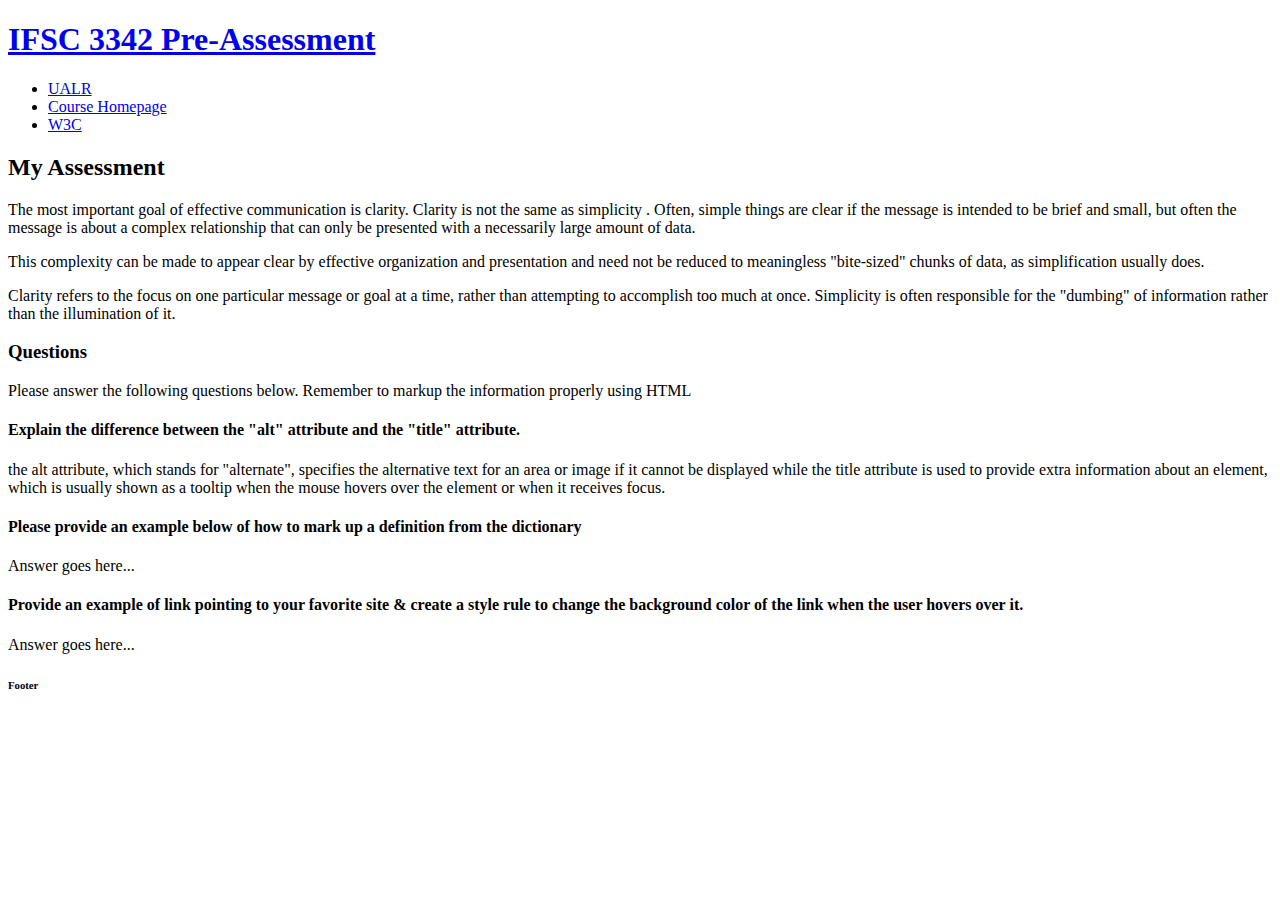
==== preassessment/index.html @ 8912dd25 "Preassessment" ====
<!doctype html>
<html>
<head>
<meta charset="UTF-8">
<meta name="description" content="This is a skills pre-assessment for Mobile Web Development" />
<title>IFSC 3342 Pre-Assessment</title>
</head>
<body>
<div id="container">
  <div id="header">
    <h1><a href="index.html">IFSC 3342 Pre-Assessment</a></h1>
  </div>
  <div id="nav">
    <ul>
      <li><a href="http://ualr.edu">UALR</a></li>
      <li><a href="https://thomaswallace.net/course/mobile-web/spring-2018/">Course Homepage</a></li>
      <li><a href="http://www.w3.org/">W3C</a></li>
    </ul>
  </div>
  <div id="content">
    <h2>My Assessment</h2>
    <p>The most important goal of effective communication is clarity. Clarity is not the same as simplicity . Often, simple things are clear if the message is intended to be brief and small, but often the message is about a complex relationship that can only be presented with a necessarily large amount of data. </p>
    <p>This complexity can be made to appear clear by effective organization and presentation and need not be reduced to meaningless "bite-sized" chunks of data, as simplification usually does. </p>
    <p>Clarity refers to the focus on one particular message or goal at a time, rather than attempting to accomplish too much at once. Simplicity is often responsible for the "dumbing" of information rather than the illumination of it.</p>
    <h3>Questions</h3>
    <p>Please answer the following questions below. Remember to markup the information properly using HTML</p>
    <h4>Explain the difference between the &quot;alt&quot; attribute and the &quot;title&quot; attribute. </h4>
    <p>the alt attribute, which stands for "alternate", specifies the alternative text for an area or image if it cannot be displayed while the title attribute is used to provide extra information about an element, which is usually shown as a tooltip when the mouse hovers over the element or when it receives focus.</p>
    <h4>Please provide an example below of how to mark up a definition from the dictionary</h4>
    <p>Answer goes here...</p>
    <h4>Provide an example of link pointing to your favorite site &amp; create a style rule to change the background color of the link when the user hovers over it. </h4>
    <p>Answer goes here... </p>
  </div>
  <div id="footer">
    <h6>Footer</h6>
  </div>
</div>
</body>
</html>
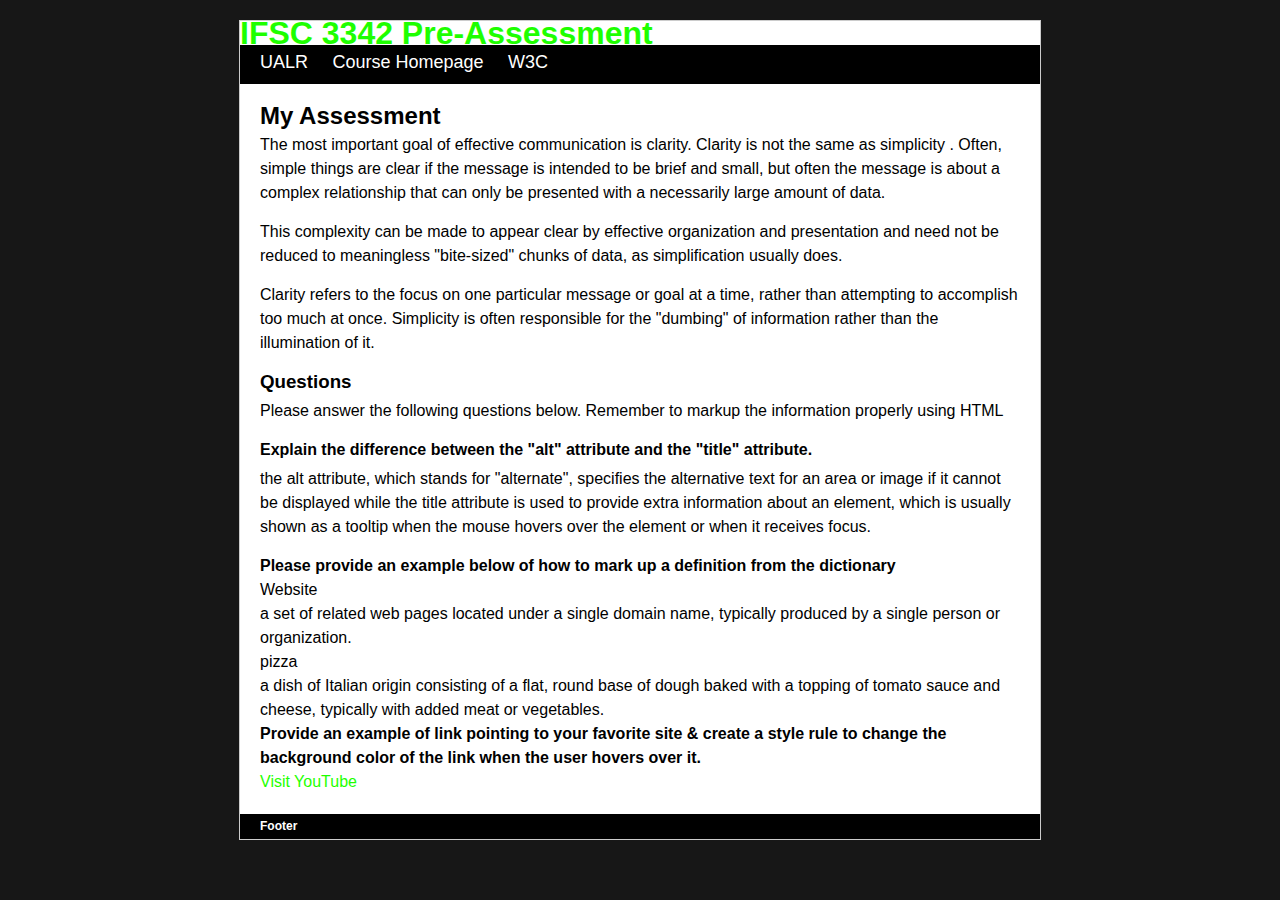
==== commit 45c6b9dc: "Update Files" ====
--- a/preassessment/index.html
+++ b/preassessment/index.html
@@ -4,6 +4,7 @@
 <meta charset="UTF-8">
 <meta name="description" content="This is a skills pre-assessment for Mobile Web Development" />
 <title>IFSC 3342 Pre-Assessment</title>
+<link rel="stylesheet" href="/preassessment/assets/css/style.css">
 </head>
 <body>
 <div id="container">
@@ -27,9 +28,16 @@
     <h4>Explain the difference between the &quot;alt&quot; attribute and the &quot;title&quot; attribute. </h4>
     <p>the alt attribute, which stands for "alternate", specifies the alternative text for an area or image if it cannot be displayed while the title attribute is used to provide extra information about an element, which is usually shown as a tooltip when the mouse hovers over the element or when it receives focus.</p>
     <h4>Please provide an example below of how to mark up a definition from the dictionary</h4>
-    <p>Answer goes here...</p>
+     
+    <dl>
+      <dt>Website</dt>
+      <dd>a set of related web pages located under a single domain name, typically produced by a single person or organization.</dd>
+      
+      <dt>pizza</dt>
+      <dd>a dish of Italian origin consisting of a flat, round base of dough baked with a topping of tomato sauce and cheese, typically with added meat or vegetables.</tdd>
+  </dl>
     <h4>Provide an example of link pointing to your favorite site &amp; create a style rule to change the background color of the link when the user hovers over it. </h4>
-    <p>Answer goes here... </p>
+    <a href="https://www.youtube.com/">Visit YouTube</a>
   </div>
   <div id="footer">
     <h6>Footer</h6>
--- a/preassessment/assets/css/style.css
+++ b/preassessment/assets/css/style.css
@@ -0,0 +1,81 @@
+* {
+    margin: 0px;
+    padding: 0px;
+}
+body {
+    text-align: center;
+    font-family: "Trebuchet MS", Arial, Helvetica, sans-serif;
+    background-color: #171717;
+    font-size: 16px;
+    line-height: 1.5em;
+}
+#container {
+    max-width: 800px;
+    margin-right: auto;
+    margin-left: auto;
+    text-align: left;
+    background-color: #FFF;
+    margin-top: 20px;
+    border: 1px solid #CCC;
+}
+#header {
+}
+#header h1 a {
+}
+#nav {
+    background-color: #000;
+}
+#nav ul {
+    list-style-type: none;
+    margin-left: 10px;
+}
+#nav ul li {
+    display: inline;
+    height: 35px;
+    line-height: 35px;
+}
+a {
+    text-decoration: none; /* Remove default underline */
+    color: #1eff00; /* Default text color */
+}
+
+/* Style rule for anchor element on hover */
+a:hover {
+    color: #003cff; /* Change text color on hover */
+}
+#nav ul li a {
+    display: inline-block;
+    padding-right: 10px;
+    padding-left: 10px;
+    font-size: 18px;
+}
+#nav ul li a:link, #nav ul li a:visited {
+    text-decoration: none;
+    border-bottom-width: 4px;
+    border-bottom-style: solid;
+    border-bottom-color: #000;
+    color: #FFF;
+}
+#nav ul li a:hover {
+    border-bottom-width: 3px;
+    border-bottom-style: solid;
+    border-bottom-color: #CCC;
+}
+#content {
+    margin: 20px;
+}
+#content p {
+    margin-top: 5px;
+    margin-bottom: 15px;
+}
+#footer {
+    background-color: #000;
+    color: #FFF;
+    height: 25px;
+}
+#footer h6 {
+    font-size: 12px;
+    line-height: 25px;
+    margin-right: 20px;
+    margin-left: 20px;
+}
